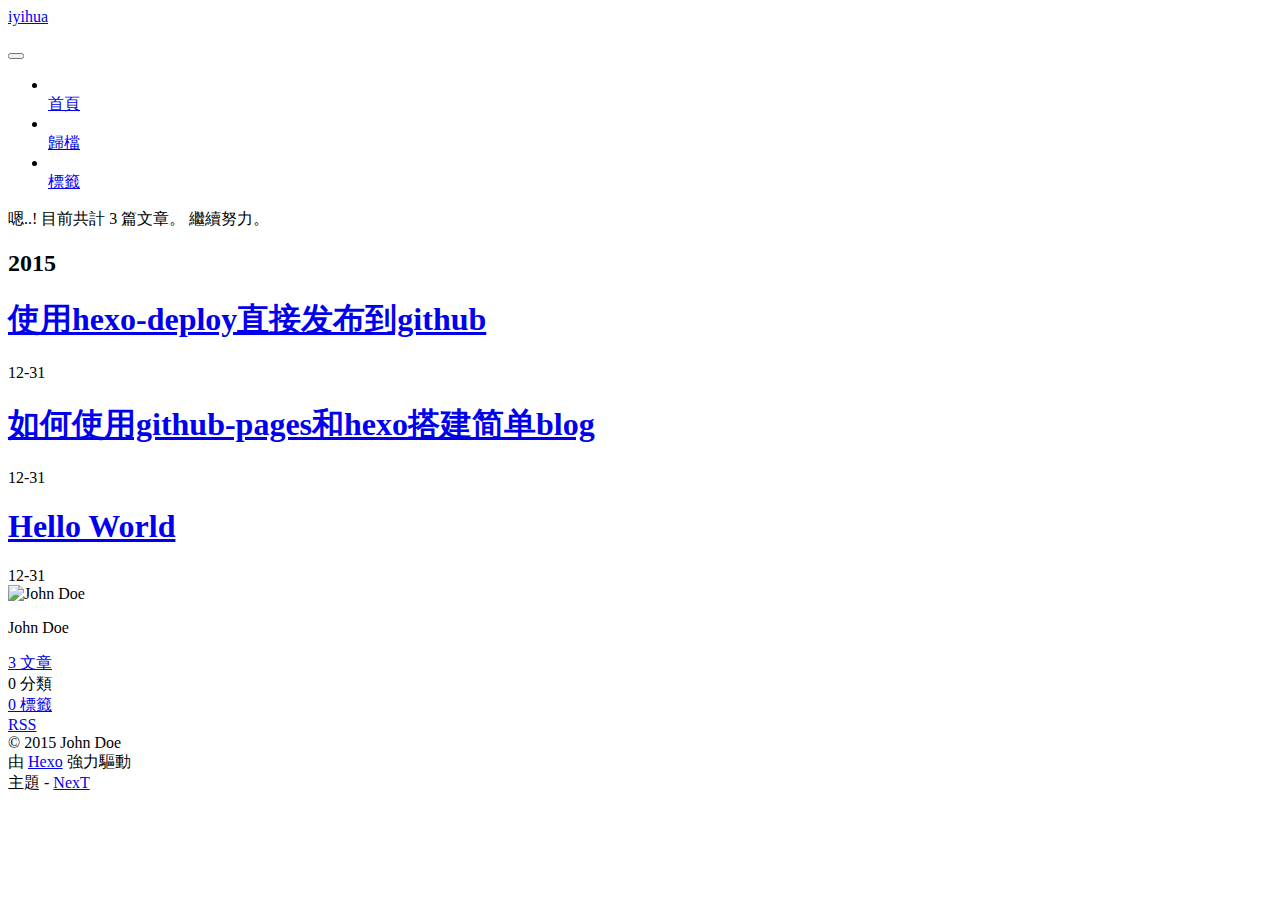
==== public/archives/index.html @ 36198713 "提交myhexo项目" ====
<!doctype html>
<html class="theme-next   use-motion ">
<head>
  <meta charset="UTF-8"/>
<meta http-equiv="X-UA-Compatible" content="IE=edge,chrome=1" />
<meta name="viewport" content="width=device-width, initial-scale=1, maximum-scale=1"/>



<meta http-equiv="Cache-Control" content="no-transform" />
<meta http-equiv="Cache-Control" content="no-siteapp" />












  <link href="/vendors/fancybox/source/jquery.fancybox.css?v=2.1.5" rel="stylesheet" type="text/css"/>




  <link href="//fonts.googleapis.com/css?family=Lato:300,400,700,400italic&subset=latin,latin-ext" rel="stylesheet" type="text/css">



<link href="/vendors/font-awesome/css/font-awesome.min.css?v=4.4.0" rel="stylesheet" type="text/css" />

<link href="/css/main.css?v=0.4.5.2" rel="stylesheet" type="text/css" />


  <meta name="keywords" content="Hexo, NexT" />





  <link rel="alternate" href="/atom.xml" title="iyihua" type="application/atom+xml" />




  <link rel="shortcut icon" type="image/x-icon" href="/favicon.ico?v=0.4.5.2" />






<meta name="description">
<meta property="og:type" content="website">
<meta property="og:title" content="iyihua">
<meta property="og:url" content="http://yoursite.com/archives/index.html">
<meta property="og:site_name" content="iyihua">
<meta property="og:description">
<meta name="twitter:card" content="summary">
<meta name="twitter:title" content="iyihua">
<meta name="twitter:description">



<script type="text/javascript" id="hexo.configuration">
  var CONFIG = {
    scheme: '',
    sidebar: 'post',
    motion: true
  };
</script>

  <title> 歸檔 | iyihua </title>
</head>

<body itemscope itemtype="http://schema.org/WebPage" lang="">

  <!--[if lte IE 8]>
  <div style=' clear: both; height: 59px; padding:0 0 0 15px; position: relative;margin:0 auto;'>
    <a href="http://windows.microsoft.com/en-US/internet-explorer/products/ie/home?ocid=ie6_countdown_bannercode">
      <img src="http://7u2nvr.com1.z0.glb.clouddn.com/picouterie.jpg" border="0" height="42" width="820"
           alt="You are using an outdated browser. For a faster, safer browsing experience, upgrade for free today or use other browser ,like chrome firefox safari."
           style='margin-left:auto;margin-right:auto;display: block;'/>
    </a>
  </div>
<![endif]-->
  






  <div class="container one-column  page-archive ">
    <div class="headband"></div>

    <header id="header" class="header" itemscope itemtype="http://schema.org/WPHeader">
      <div class="header-inner"><div class="site-meta ">
  

  <div class="custom-logo-site-title">
    <a href="/"  class="brand" rel="start">
      <span class="logo-line-before"><i></i></span>
      <span class="site-title">iyihua</span>
      <span class="logo-line-after"><i></i></span>
    </a>
  </div>
  <p class="site-subtitle"></p>
</div>

<div class="site-nav-toggle">
  <button>
    <span class="btn-bar"></span>
    <span class="btn-bar"></span>
    <span class="btn-bar"></span>
  </button>
</div>

<nav class="site-nav">
  

  
    <ul id="menu" class="menu ">
      
        
        <li class="menu-item menu-item-home">
          <a href="/" rel="section">
            
              <i class="menu-item-icon fa fa-home fa-fw"></i> <br />
            
            首頁
          </a>
        </li>
      
        
        <li class="menu-item menu-item-archives">
          <a href="/archives" rel="section">
            
              <i class="menu-item-icon fa fa-archive fa-fw"></i> <br />
            
            歸檔
          </a>
        </li>
      
        
        <li class="menu-item menu-item-tags">
          <a href="/tags" rel="section">
            
              <i class="menu-item-icon fa fa-tags fa-fw"></i> <br />
            
            標籤
          </a>
        </li>
      

      
      
    </ul>
  

  
</nav>

 </div>
    </header>

    <main id="main" class="main">
      <div class="main-inner">
        <div id="content" class="content">
          

  <section id="posts" class="posts-collapse">
    <span class="archive-move-on"></span>

    <span class="archive-page-counter">
      
      
      
        
      
      嗯..! 目前共計 3 篇文章。 繼續努力。
    </span>

    

      
      
      

      
        
        <div class="collection-title">
          <h2 class="archive-year motion-element" id="archive-year-2015">2015</h2>
        </div>
      
      

      

  <article class="post post-type-normal" itemscope itemtype="http://schema.org/Article">
    <header class="post-header">

      <h1 class="post-title">
        
            <a class="post-title-link" href="/2015/12/31/使用hexo-deploy直接发布到github/" itemprop="url">
              
                <span itemprop="name">使用hexo-deploy直接发布到github</span>
              
            </a>
        
      </h1>

      <div class="post-meta">
        <time class="post-time" itemprop="dateCreated"
              datetime="2015-12-31T17:08:52+08:00"
              content="2015-12-31" >
          12-31
        </time>
      </div>

    </header>
  </article>



    

      
      
      

      
      

      

  <article class="post post-type-normal" itemscope itemtype="http://schema.org/Article">
    <header class="post-header">

      <h1 class="post-title">
        
            <a class="post-title-link" href="/2015/12/31/如何使用github-pages和hexo搭建简单blog/" itemprop="url">
              
                <span itemprop="name">如何使用github-pages和hexo搭建简单blog</span>
              
            </a>
        
      </h1>

      <div class="post-meta">
        <time class="post-time" itemprop="dateCreated"
              datetime="2015-12-31T15:41:30+08:00"
              content="2015-12-31" >
          12-31
        </time>
      </div>

    </header>
  </article>



    

      
      
      

      
      

      

  <article class="post post-type-normal" itemscope itemtype="http://schema.org/Article">
    <header class="post-header">

      <h1 class="post-title">
        
            <a class="post-title-link" href="/2015/12/31/hello-world/" itemprop="url">
              
                <span itemprop="name">Hello World</span>
              
            </a>
        
      </h1>

      <div class="post-meta">
        <time class="post-time" itemprop="dateCreated"
              datetime="2015-12-31T15:25:50+08:00"
              content="2015-12-31" >
          12-31
        </time>
      </div>

    </header>
  </article>



    

  </section>

  



        </div>

        


        

      </div>

      
        
  
  <div class="sidebar-toggle">
    <div class="sidebar-toggle-line-wrap">
      <span class="sidebar-toggle-line sidebar-toggle-line-first"></span>
      <span class="sidebar-toggle-line sidebar-toggle-line-middle"></span>
      <span class="sidebar-toggle-line sidebar-toggle-line-last"></span>
    </div>
  </div>

  <aside id="sidebar" class="sidebar">
    <div class="sidebar-inner">

      

      

      <section class="site-overview sidebar-panel  sidebar-panel-active ">
        <div class="site-author motion-element" itemprop="author" itemscope itemtype="http://schema.org/Person">
          <img class="site-author-image" src="/images/default_avatar.jpg" alt="John Doe" itemprop="image"/>
          <p class="site-author-name" itemprop="name">John Doe</p>
        </div>
        <p class="site-description motion-element" itemprop="description"></p>
        <nav class="site-state motion-element">
          <div class="site-state-item site-state-posts">
            <a href="/archives">
              <span class="site-state-item-count">3</span>
              <span class="site-state-item-name">文章</span>
            </a>
          </div>

          <div class="site-state-item site-state-categories">
            
              <span class="site-state-item-count">0</span>
              <span class="site-state-item-name">分類</span>
              
          </div>

          <div class="site-state-item site-state-tags">
            <a href="/tags">
              <span class="site-state-item-count">0</span>
              <span class="site-state-item-name">標籤</span>
              </a>
          </div>

        </nav>

        
          <div class="feed-link motion-element">
            <a href="/atom.xml" rel="alternate">
              <i class="fa fa-rss"></i>
              RSS
            </a>
          </div>
        

        <div class="links-of-author motion-element">
          
        </div>

        
        

        <div class="links-of-author motion-element">
          
        </div>

      </section>

      

    </div>
  </aside>


      
    </main>

    <footer id="footer" class="footer">
      <div class="footer-inner">
        <div class="copyright" >
  
  &copy; 
  <span itemprop="copyrightYear">2015</span>
  <span class="with-love">
    <i class="icon-next-heart fa fa-heart"></i>
  </span>
  <span class="author" itemprop="copyrightHolder">John Doe</span>
</div>

<div class="powered-by">
  由 <a class="theme-link" href="http://hexo.io">Hexo</a> 強力驅動
</div>

<div class="theme-info">
  主題 -
  <a class="theme-link" href="https://github.com/iissnan/hexo-theme-next">
    NexT
  </a>
</div>



      </div>
    </footer>

    <div class="back-to-top"></div>
  </div>

  <script type="text/javascript" src="/vendors/jquery/index.js?v=2.1.3"></script>

  
  
  
    <script type="text/javascript">
      postMotionOptions = {stagger: 100, drag: true};
    </script>
  


  
    
    

  


  

  
  <script type="text/javascript" src="/vendors/fancybox/source/jquery.fancybox.pack.js"></script>
  <script type="text/javascript" src="/js/fancy-box.js?v=0.4.5.2"></script>


  <script type="text/javascript" src="/js/helpers.js?v=0.4.5.2"></script>
  <script type="text/javascript" src="/vendors/velocity/velocity.min.js"></script>
<script type="text/javascript" src="/vendors/velocity/velocity.ui.min.js"></script>

<script type="text/javascript" src="/js/motion.js?v=0.4.5.2" id="motion.global"></script>


  <script type="text/javascript" src="/vendors/fastclick/lib/fastclick.min.js?v=1.0.6"></script>
  <script type="text/javascript" src="/vendors/jquery_lazyload/jquery.lazyload.js?v=1.9.7"></script>

  
  
    <script type="text/javascript" id="motion.page.archive">
      $('.archive-year').velocity('transition.slideLeftIn');
    </script>
  


  <script type="text/javascript" src="/js/bootstrap.js"></script>

  
  

  
  

</body>
</html>
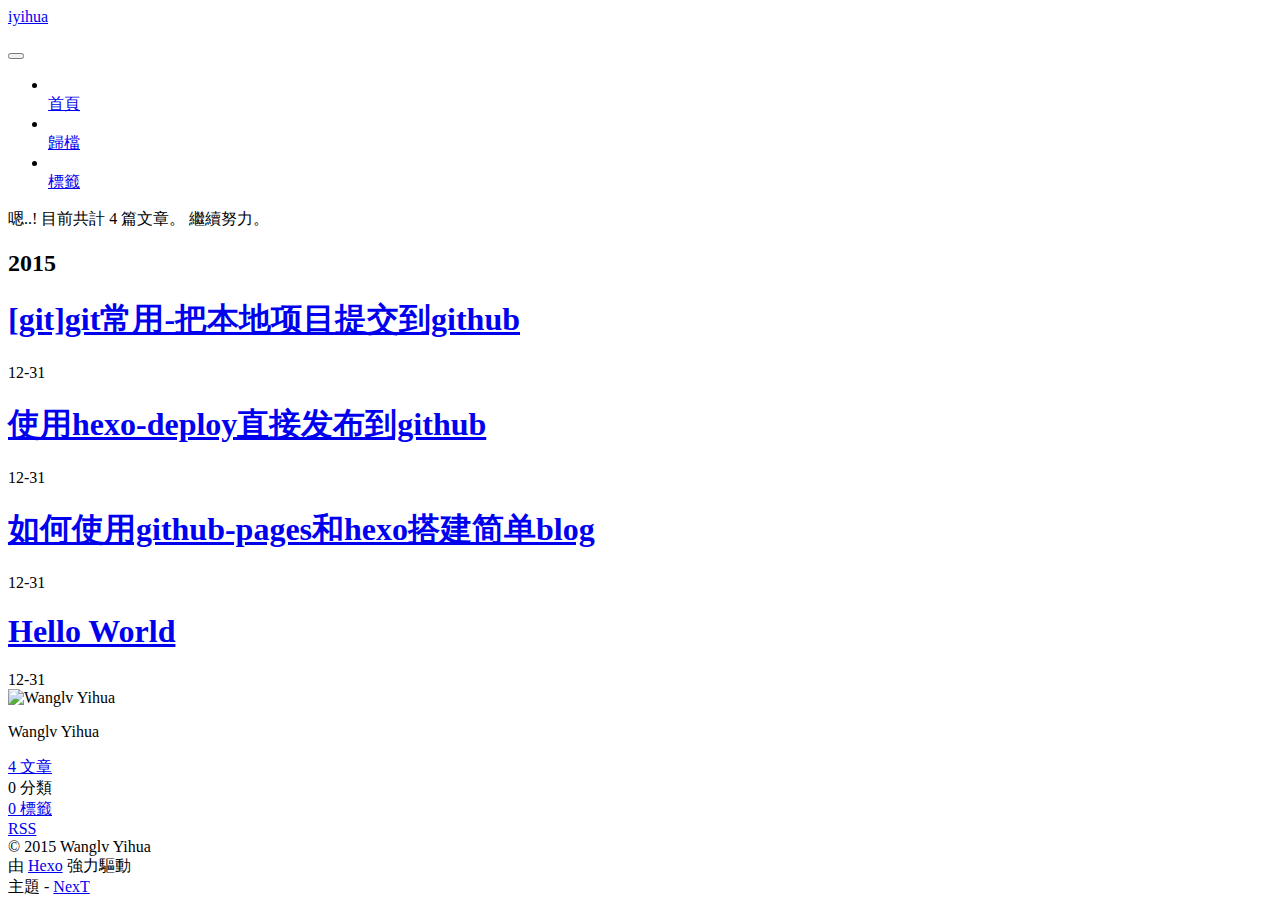
==== commit 97f6cdd2: "README conflict resolved" ====
--- a/public/archives/index.html
+++ b/public/archives/index.html
@@ -181,7 +181,7 @@
       
         
       
-      嗯..! 目前共計 3 篇文章。 繼續努力。
+      嗯..! 目前共計 4 篇文章。 繼續努力。
     </span>
 
     
@@ -195,6 +195,43 @@
         <div class="collection-title">
           <h2 class="archive-year motion-element" id="archive-year-2015">2015</h2>
         </div>
+      
+      
+
+      
+
+  <article class="post post-type-normal" itemscope itemtype="http://schema.org/Article">
+    <header class="post-header">
+
+      <h1 class="post-title">
+        
+            <a class="post-title-link" href="/2015/12/31/git-git常用-把本地项目提交到github/" itemprop="url">
+              
+                <span itemprop="name">[git]git常用-把本地项目提交到github</span>
+              
+            </a>
+        
+      </h1>
+
+      <div class="post-meta">
+        <time class="post-time" itemprop="dateCreated"
+              datetime="2015-12-31T18:04:12+08:00"
+              content="2015-12-31" >
+          12-31
+        </time>
+      </div>
+
+    </header>
+  </article>
+
+
+
+    
+
+      
+      
+      
+
       
       
 
@@ -337,14 +374,14 @@
 
       <section class="site-overview sidebar-panel  sidebar-panel-active ">
         <div class="site-author motion-element" itemprop="author" itemscope itemtype="http://schema.org/Person">
-          <img class="site-author-image" src="/images/default_avatar.jpg" alt="John Doe" itemprop="image"/>
-          <p class="site-author-name" itemprop="name">John Doe</p>
+          <img class="site-author-image" src="/images/default_avatar.jpg" alt="Wanglv Yihua" itemprop="image"/>
+          <p class="site-author-name" itemprop="name">Wanglv Yihua</p>
         </div>
         <p class="site-description motion-element" itemprop="description"></p>
         <nav class="site-state motion-element">
           <div class="site-state-item site-state-posts">
             <a href="/archives">
-              <span class="site-state-item-count">3</span>
+              <span class="site-state-item-count">4</span>
               <span class="site-state-item-name">文章</span>
             </a>
           </div>
@@ -405,7 +442,7 @@
   <span class="with-love">
     <i class="icon-next-heart fa fa-heart"></i>
   </span>
-  <span class="author" itemprop="copyrightHolder">John Doe</span>
+  <span class="author" itemprop="copyrightHolder">Wanglv Yihua</span>
 </div>
 
 <div class="powered-by">
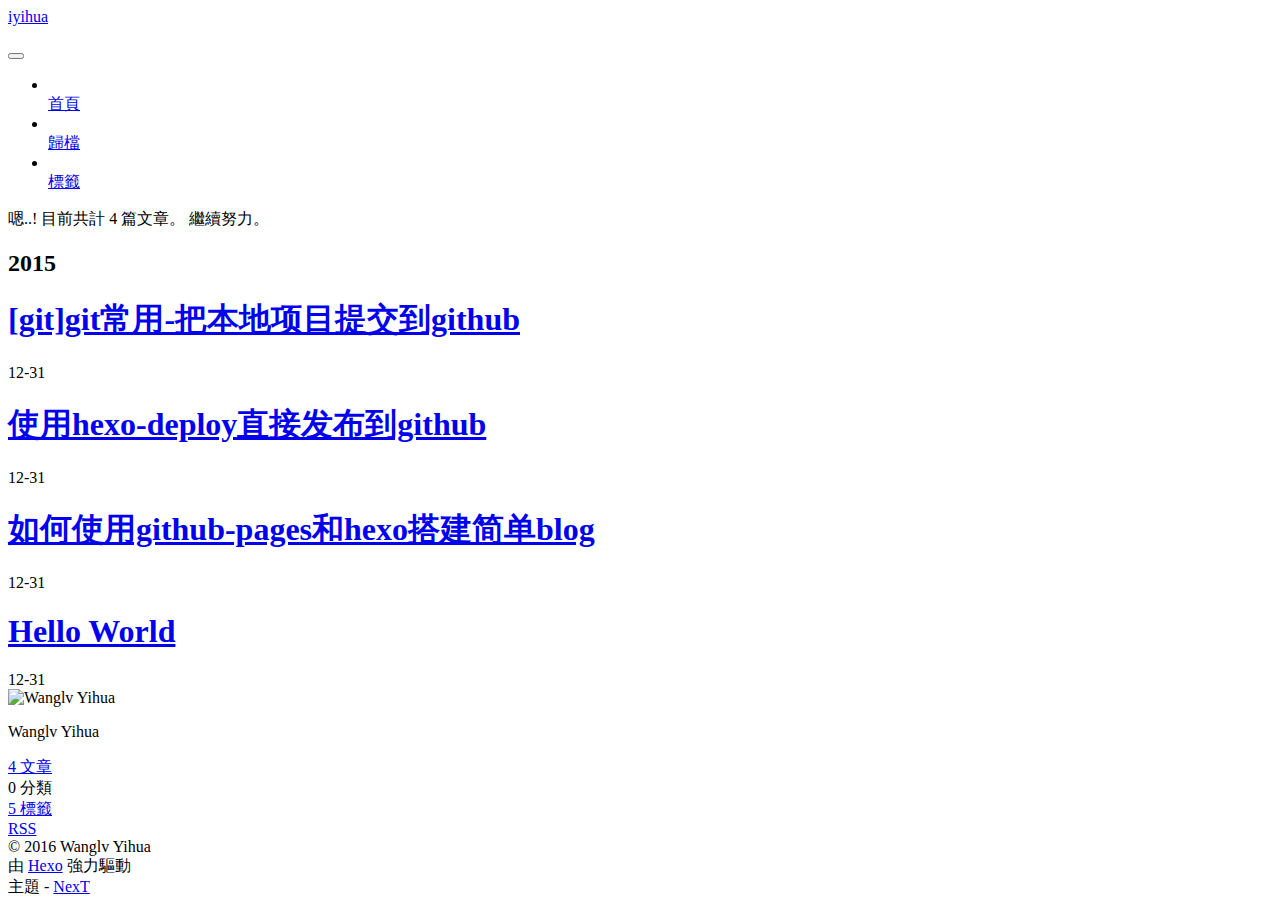
==== commit 6d843f7e: "添加标签tags" ====
--- a/public/archives/index.html
+++ b/public/archives/index.html
@@ -395,7 +395,7 @@
 
           <div class="site-state-item site-state-tags">
             <a href="/tags">
-              <span class="site-state-item-count">0</span>
+              <span class="site-state-item-count">5</span>
               <span class="site-state-item-name">標籤</span>
               </a>
           </div>
@@ -438,7 +438,7 @@
         <div class="copyright" >
   
   &copy; 
-  <span itemprop="copyrightYear">2015</span>
+  <span itemprop="copyrightYear">2016</span>
   <span class="with-love">
     <i class="icon-next-heart fa fa-heart"></i>
   </span>
